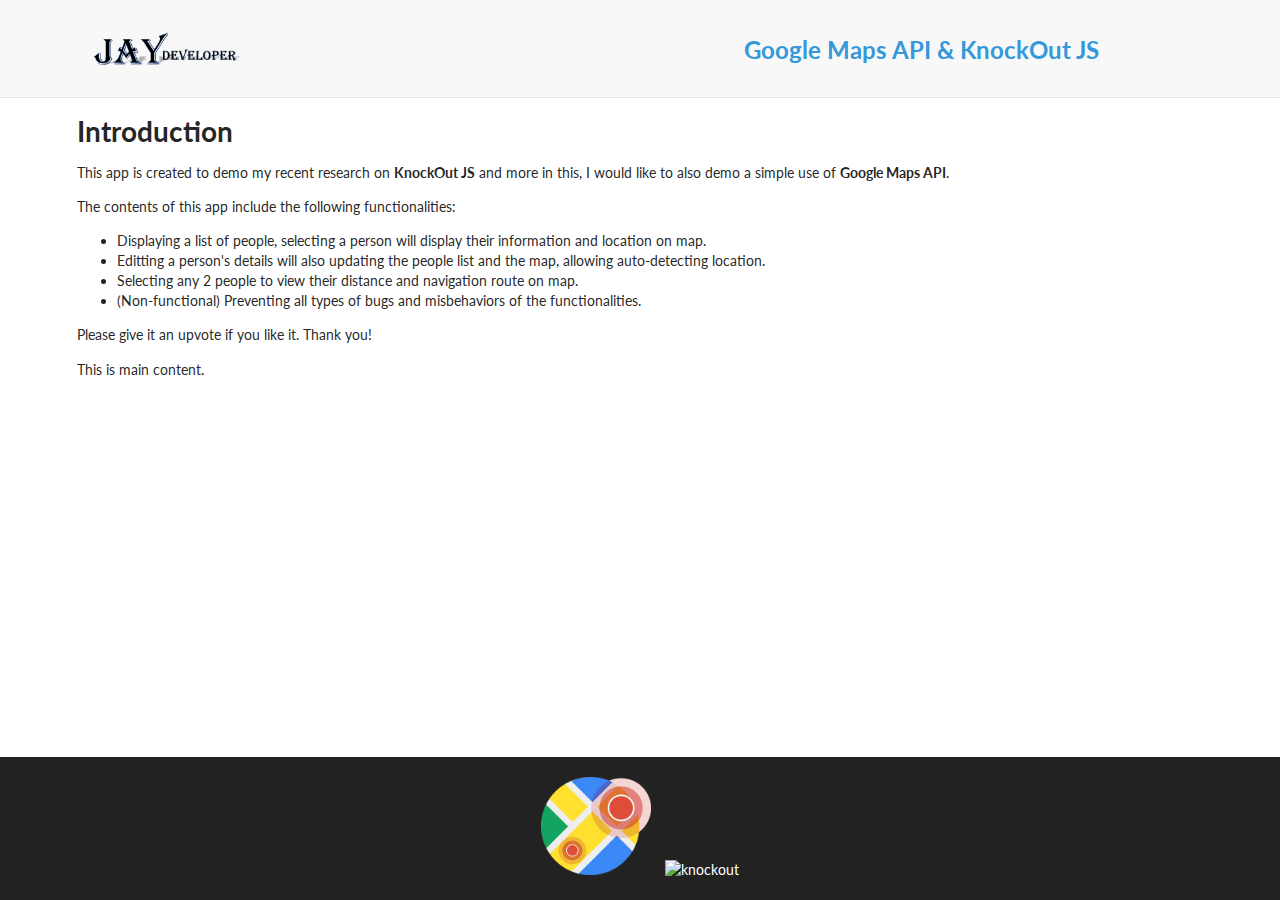
==== index.html @ 93b19eba "Finished the template with introductory contents." ====
<!DOCTYPE html>
<html lang="en">
  <head>
    <meta charset="utf-8">
    <meta name="viewport" content="width=device-width, initial-scale=1, shrink-to-fit=no">
    <meta name="theme-color" content="#000000">
    
    <link rel="shortcut icon" href="favicon.ico">
    <link rel="stylesheet" href="css/semantic.css">
    <link rel="stylesheet" href="css/custom.css">

    <link rel="stylesheet" href="https://use.fontawesome.com/releases/v5.0.13/css/all.css" />
    <script src="https://ajax.googleapis.com/ajax/libs/jquery/3.3.1/jquery.min.js"></script>

    <title>Map-KO Demo</title>
  </head>
  <body>
    <div class="myNavbar">
      <div class="ui container" style="margin-bottom: 30px;">
        <div class="ui container stackable grid">
            <div class="left floated eight wide column">
                <div class="myHeader">
                  <header className="App-header" style="margin-top: 25px;">
                    <img src="files/jaydev.PNG" class="ui small image" alt="logo" />
                  </header>
                </div>
            </div>
            <div class="right floated center aligned eight wide column">
                <h2 class="myHeaderColor headerText">Google Maps API & KnockOut JS</h1>
            </div>
        </div>
      </div>
    </div>

    <noscript>
      <div style="width: 100%; text-align: center; margin-top: 150px;">
        <h1>
            <p style="color: orangered; font-size: 3em;">&#9888;</p>
            Please enable Javascript in your browser to run this app.
        </h1>
      </div>
    </noscript>

    <div class="ui container">
        <div class="introduction">
        <h1>Introduction</h1>
        <p>This app is created to demo my recent research on <b>KnockOut JS</b> and more in this, I would like to also demo a simple use of <b>Google Maps API</b>.</p>
        <p>The contents of this app include the following functionalities:</p>
        <ul>
            <li>Displaying a list of people, selecting a person will display their information and location on map.</li>
            <li>Editting a person's details will also updating the people list and the map, allowing auto-detecting location.</li>
            <li>Selecting any 2 people to view their distance and navigation route on map.</li>
            <li>(Non-functional) Preventing all types of bugs and misbehaviors of the functionalities.</li>
        </ul>
        <p>Please give it an upvote if you like it. Thank you!</p>
        </div>

        <div class="main-content" id="root"></div>

        <script type="text/javascript">
            $("document").ready(function () {
                $.get("html/main.html", function(content) {
                    $("#root").html(content);
                });
            });
        </script>
    </div>

    <div class="footer-container">
      <header class="footer">
        <img src="files/google-api.png" class="spin-left" alt="google" width="110px" />
        <img src="files/ko-logo.PNG" class="spin-right" alt="knockout" width="100px" />
      </header>
    </div>

    <script src="js/knockout-3.5.0rc.js"></script>
    <script src="js/custom.js"></script>
    <script src="js/semantic.js"></script>
  </body>
</html>
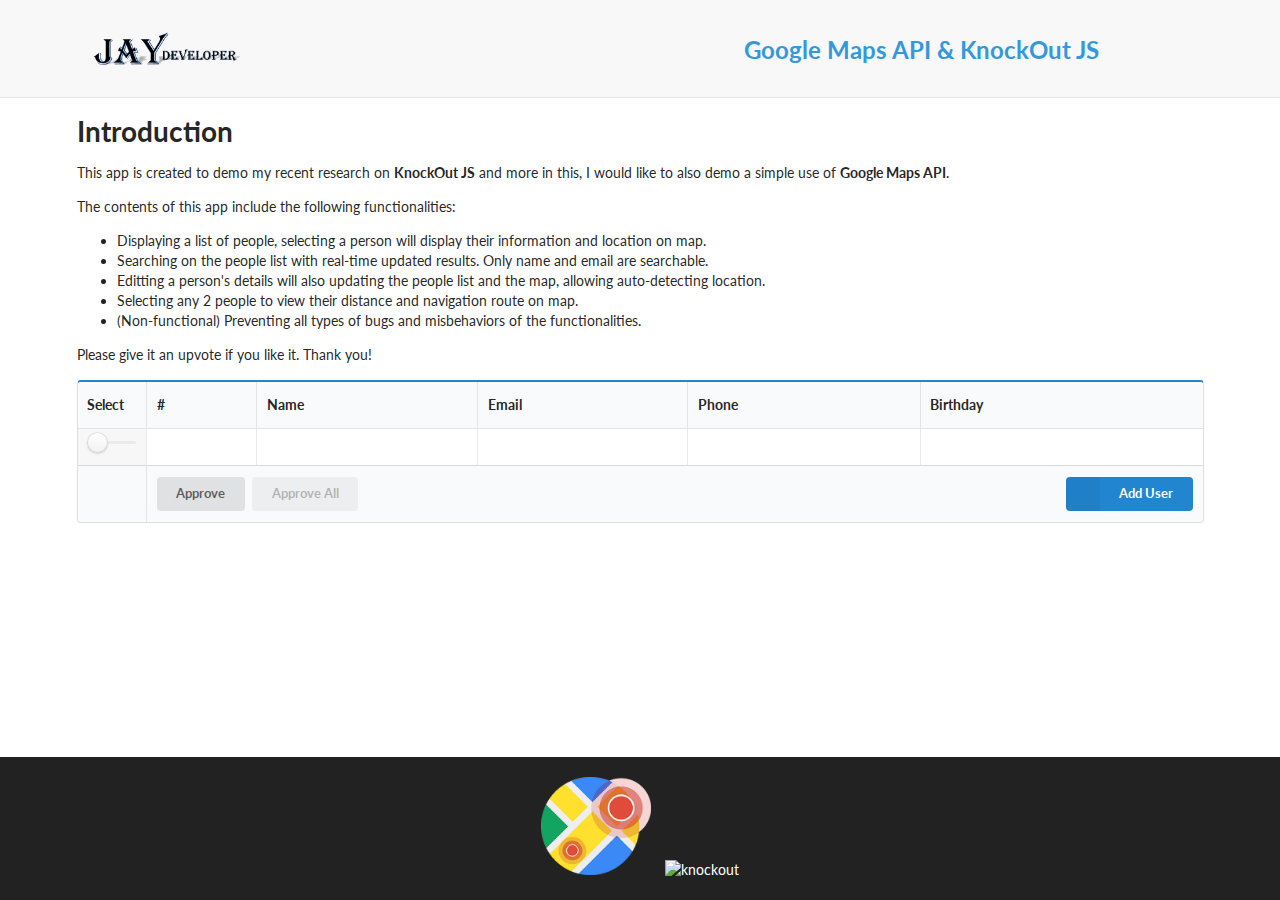
==== commit 8d865e2d: "Template for people list" ====
--- a/index.html
+++ b/index.html
@@ -48,6 +48,7 @@
         <p>The contents of this app include the following functionalities:</p>
         <ul>
             <li>Displaying a list of people, selecting a person will display their information and location on map.</li>
+            <li>Searching on the people list with real-time updated results. Only name and email are searchable.</li>
             <li>Editting a person's details will also updating the people list and the map, allowing auto-detecting location.</li>
             <li>Selecting any 2 people to view their distance and navigation route on map.</li>
             <li>(Non-functional) Preventing all types of bugs and misbehaviors of the functionalities.</li>
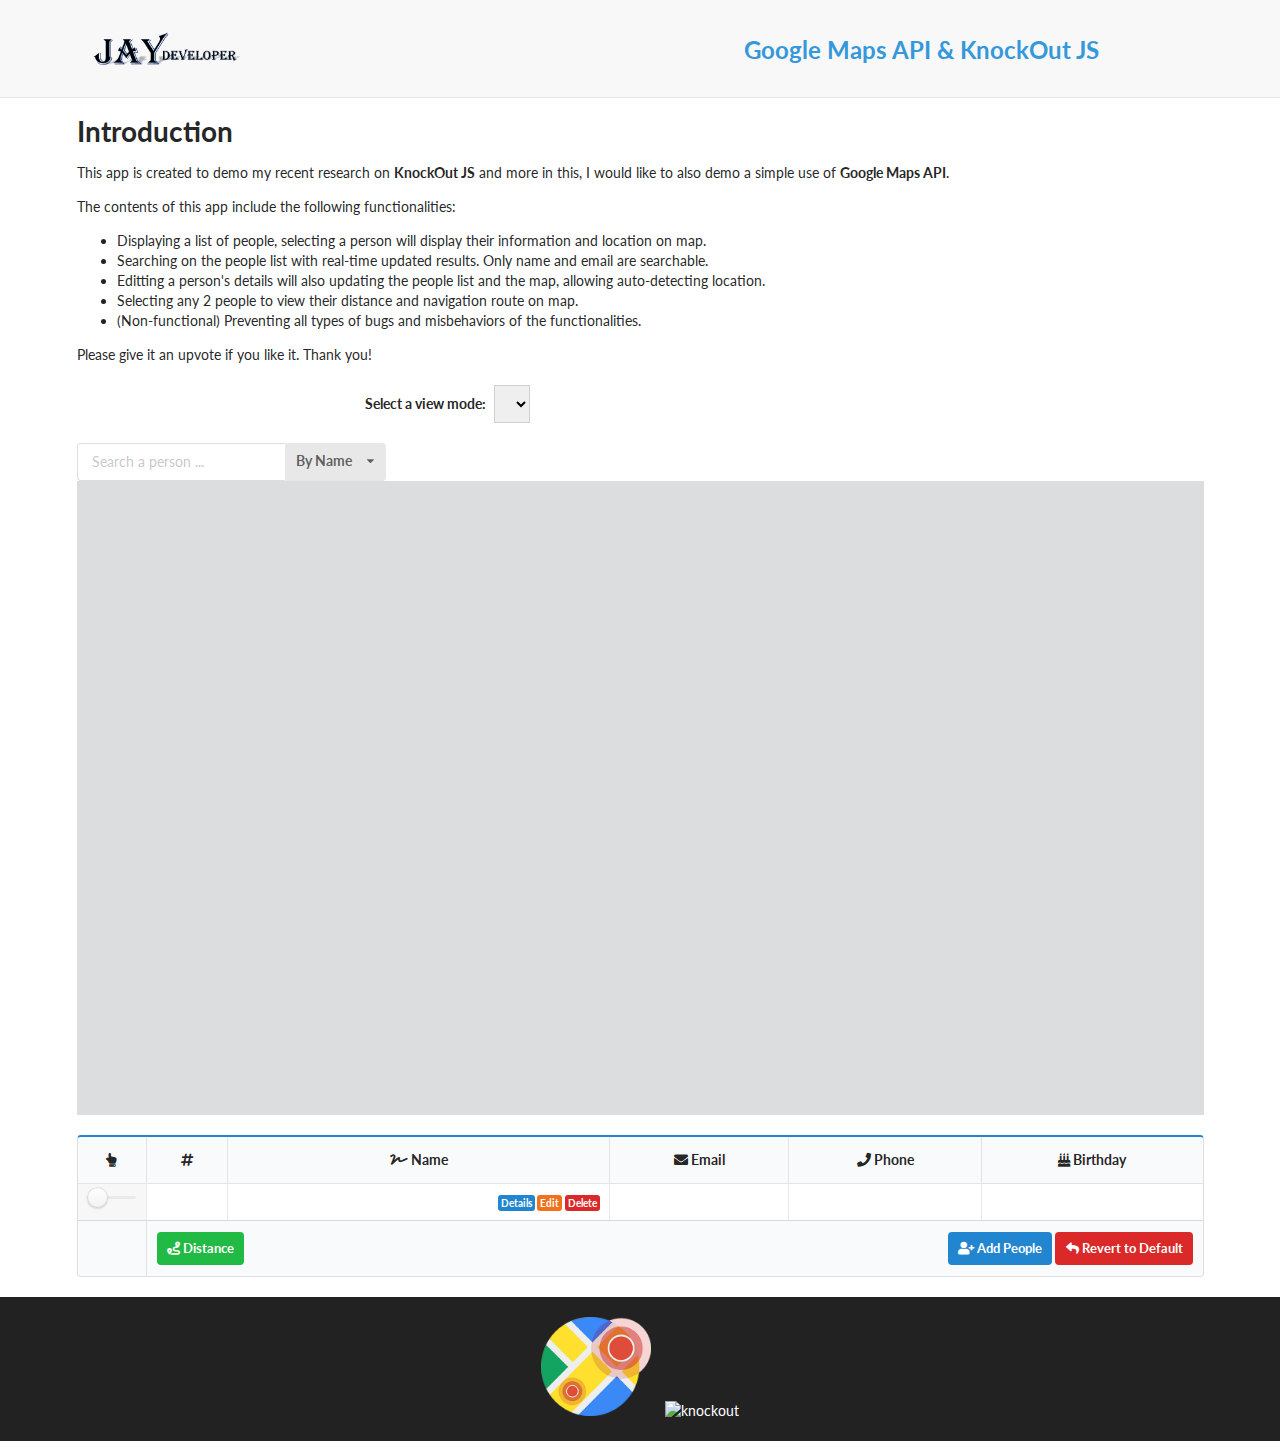
==== commit 058c052e: "People will be shown in table and map." ====
--- a/index.html
+++ b/index.html
@@ -10,7 +10,9 @@
     <link rel="stylesheet" href="css/custom.css">
 
     <link rel="stylesheet" href="https://use.fontawesome.com/releases/v5.0.13/css/all.css" />
+    <script src="http://maps.google.com/maps/api/js?key=AIzaSyDIV7IfLNIo11RUa_YeAShe46nSgPJpQEY&language=en"></script>
     <script src="https://ajax.googleapis.com/ajax/libs/jquery/3.3.1/jquery.min.js"></script>
+    <script src="js/knockout-3.5.0rc.js"></script>
 
     <title>Map-KO Demo</title>
   </head>
@@ -74,7 +76,6 @@
       </header>
     </div>
 
-    <script src="js/knockout-3.5.0rc.js"></script>
     <script src="js/custom.js"></script>
     <script src="js/semantic.js"></script>
   </body>
--- a/css/custom.css
+++ b/css/custom.css
@@ -37,10 +37,14 @@
     font-size: 1em;
 }
 
+.mainContent {
+    margin: 20px auto;
+}
+
 .footer-container {
     width: 100%;
     text-align: center;
-    position: absolute;
+    /*position: absolute;*/
     bottom: 0;
 }
 
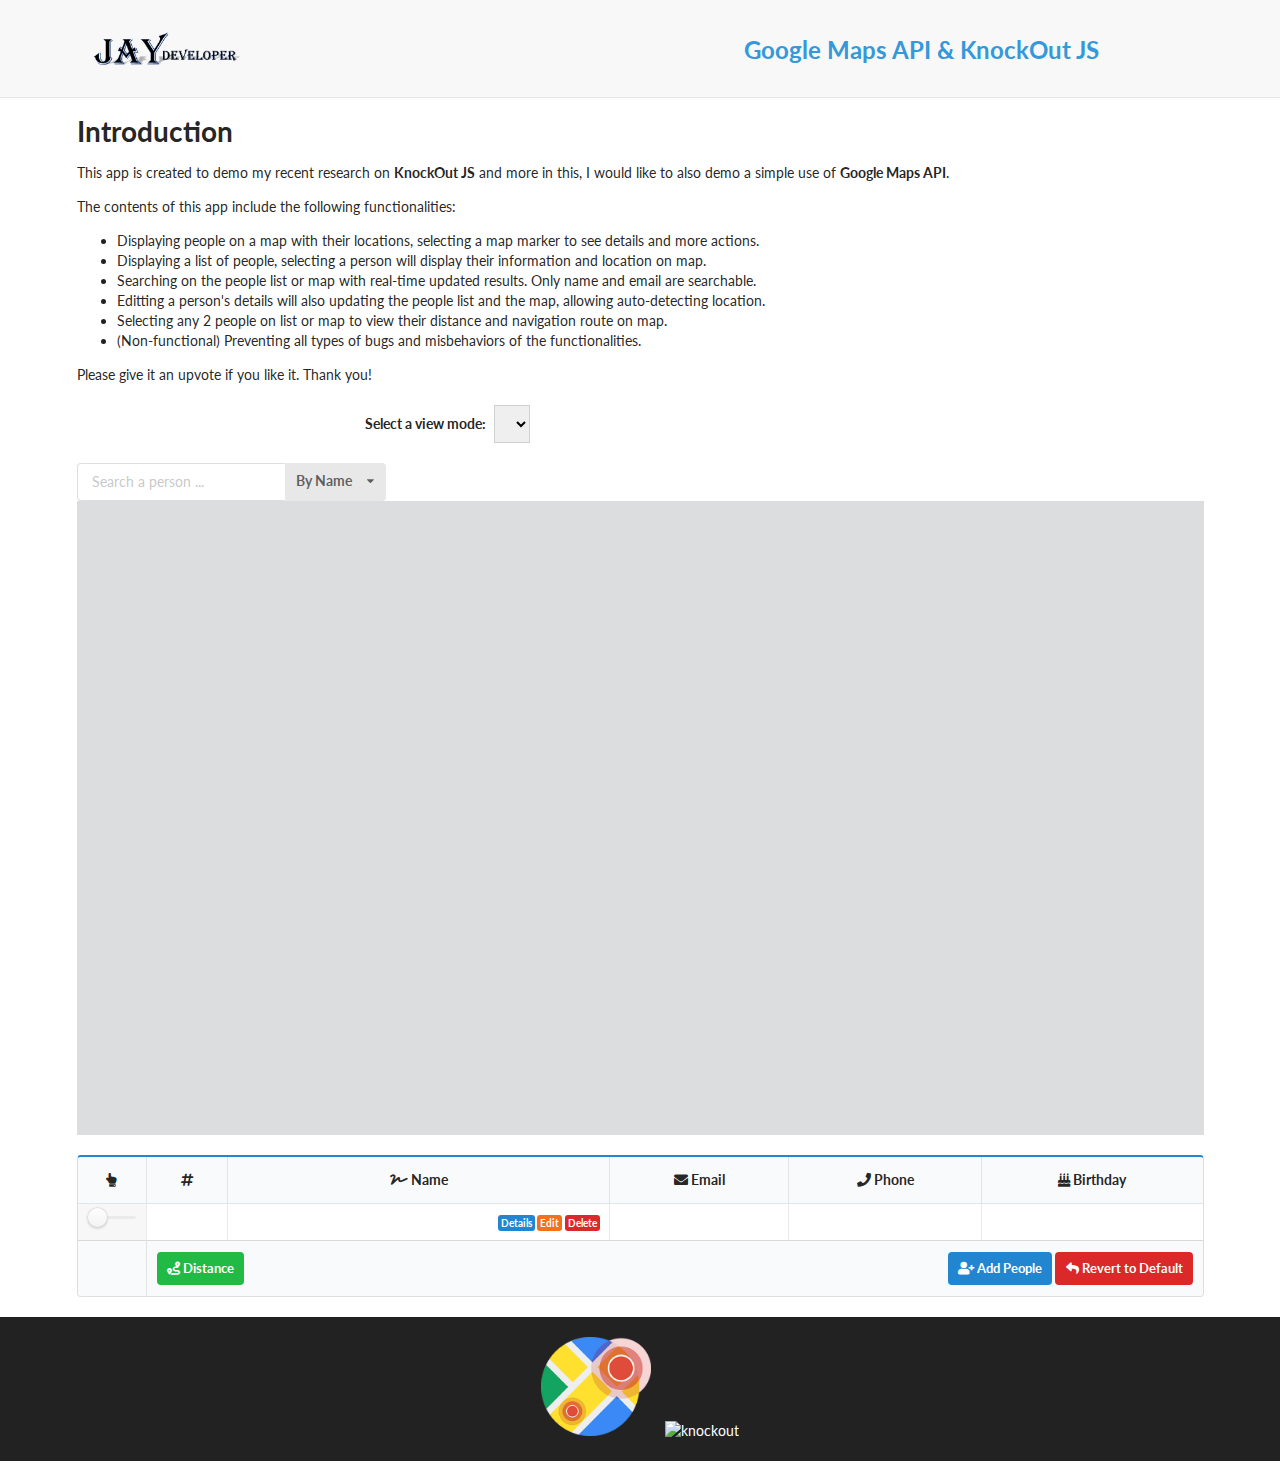
==== commit 16bb361e: "Completed map and display people details on map." ====
--- a/index.html
+++ b/index.html
@@ -9,7 +9,7 @@
     <link rel="stylesheet" href="css/semantic.css">
     <link rel="stylesheet" href="css/custom.css">
 
-    <link rel="stylesheet" href="https://use.fontawesome.com/releases/v5.0.13/css/all.css" />
+    <link rel="stylesheet" href="https://use.fontawesome.com/releases/v5.2.0/css/all.css" />
     <script src="http://maps.google.com/maps/api/js?key=AIzaSyDIV7IfLNIo11RUa_YeAShe46nSgPJpQEY&language=en"></script>
     <script src="https://ajax.googleapis.com/ajax/libs/jquery/3.3.1/jquery.min.js"></script>
     <script src="js/knockout-3.5.0rc.js"></script>
@@ -49,10 +49,11 @@
         <p>This app is created to demo my recent research on <b>KnockOut JS</b> and more in this, I would like to also demo a simple use of <b>Google Maps API</b>.</p>
         <p>The contents of this app include the following functionalities:</p>
         <ul>
+            <li>Displaying people on a map with their locations, selecting a map marker to see details and more actions.</li>
             <li>Displaying a list of people, selecting a person will display their information and location on map.</li>
-            <li>Searching on the people list with real-time updated results. Only name and email are searchable.</li>
+            <li>Searching on the people list or map with real-time updated results. Only name and email are searchable.</li>
             <li>Editting a person's details will also updating the people list and the map, allowing auto-detecting location.</li>
-            <li>Selecting any 2 people to view their distance and navigation route on map.</li>
+            <li>Selecting any 2 people on list or map to view their distance and navigation route on map.</li>
             <li>(Non-functional) Preventing all types of bugs and misbehaviors of the functionalities.</li>
         </ul>
         <p>Please give it an upvote if you like it. Thank you!</p>
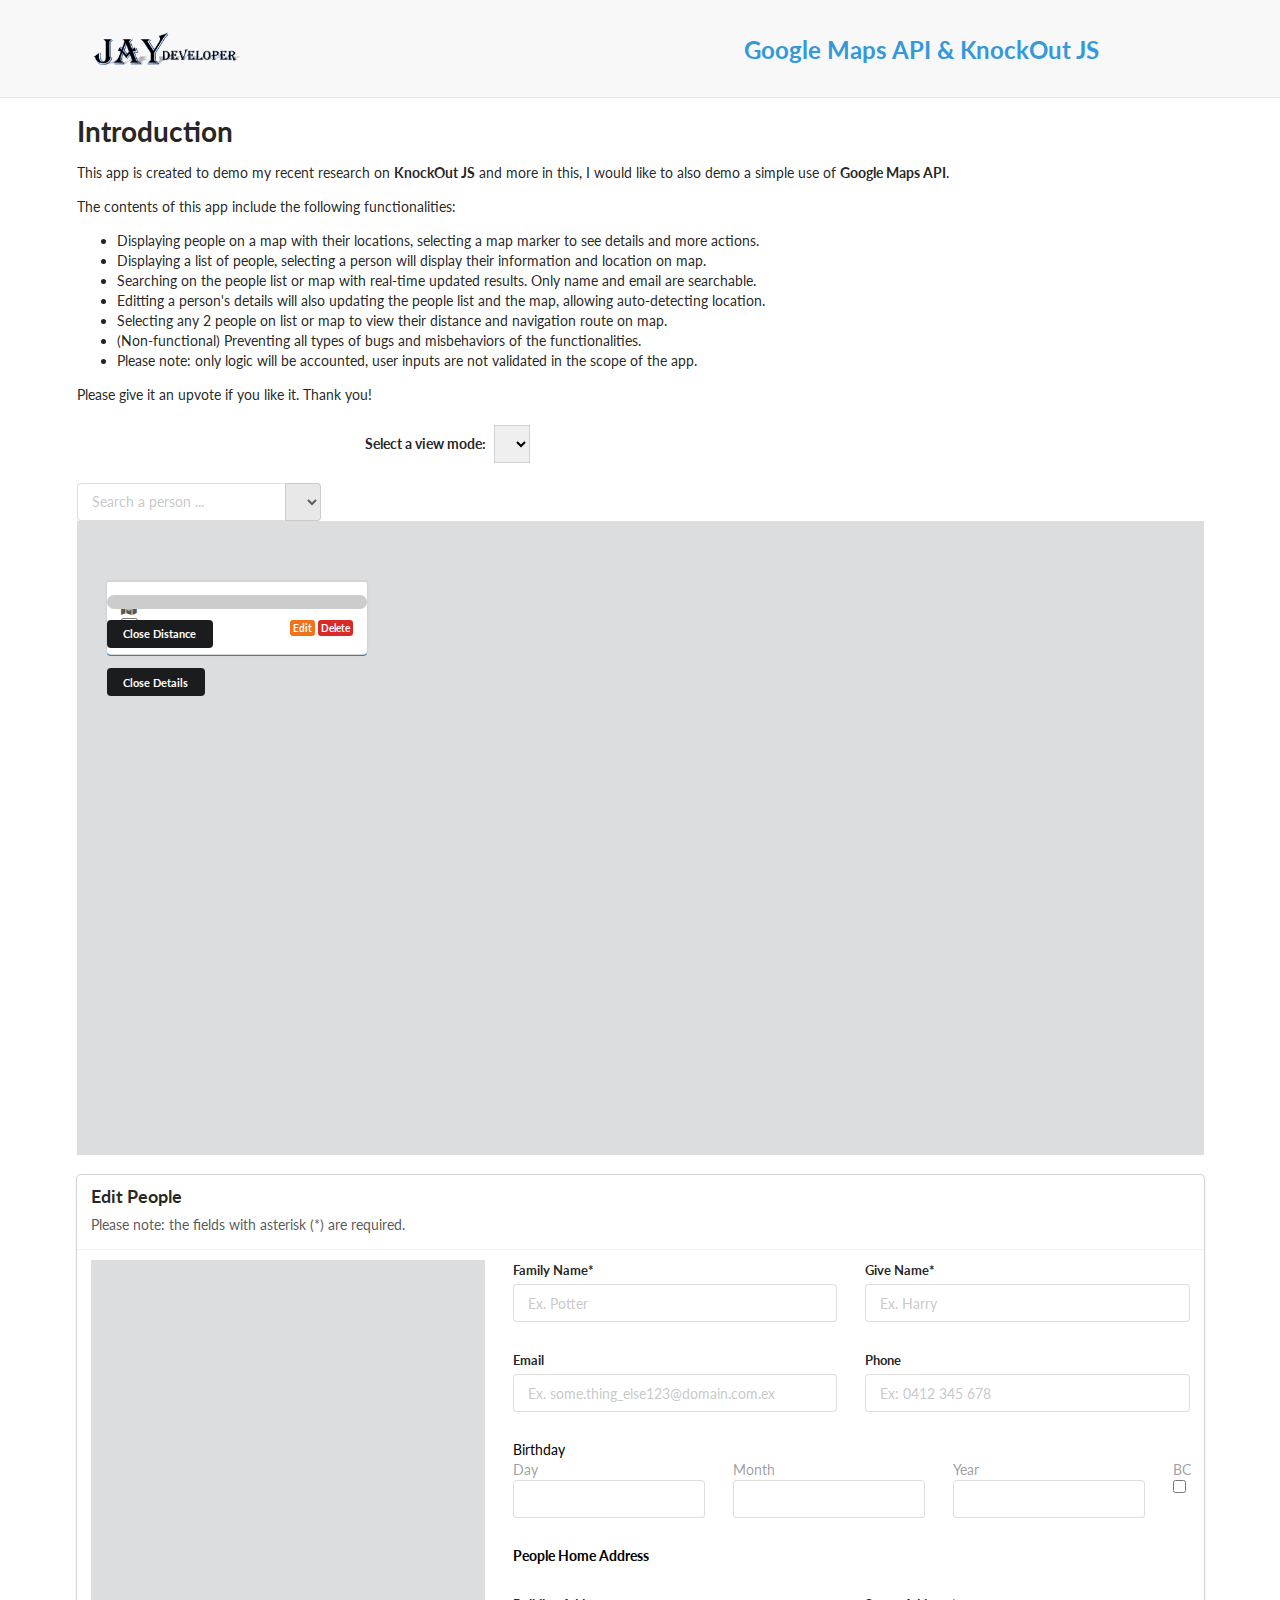
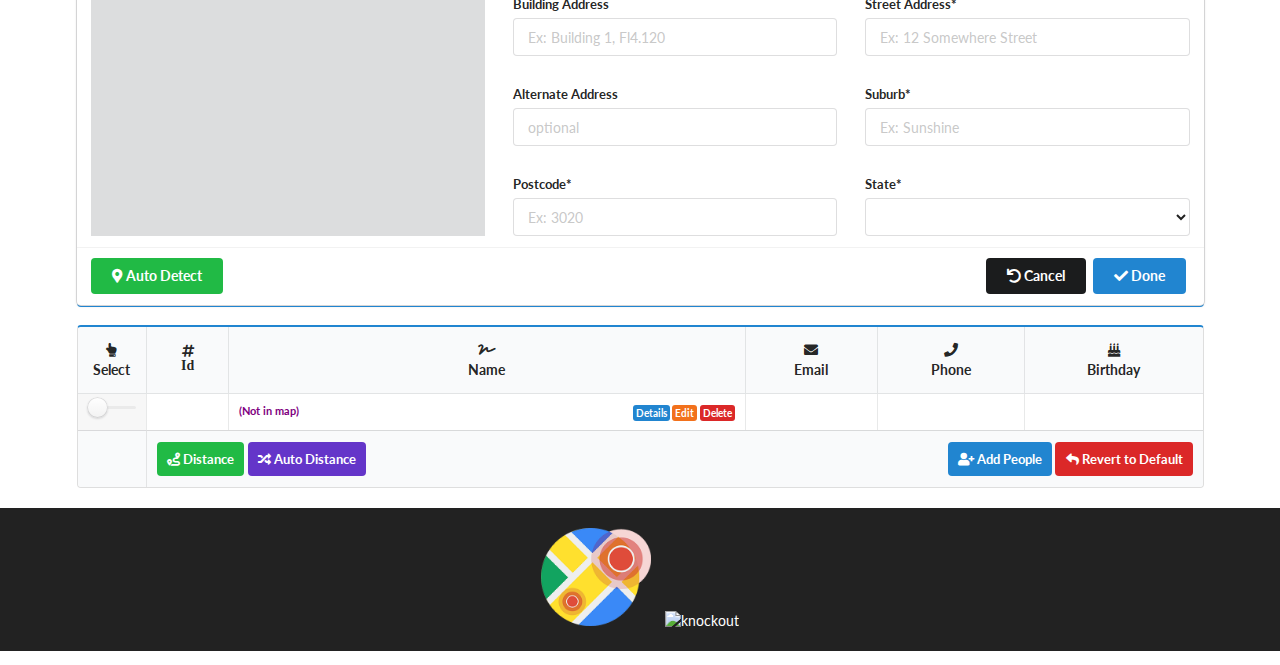
==== commit c48a9e1f: "Check all bugs and misbehaviors. Ready to deploy." ====
--- a/index.html
+++ b/index.html
@@ -55,6 +55,7 @@
             <li>Editting a person's details will also updating the people list and the map, allowing auto-detecting location.</li>
             <li>Selecting any 2 people on list or map to view their distance and navigation route on map.</li>
             <li>(Non-functional) Preventing all types of bugs and misbehaviors of the functionalities.</li>
+            <li>Please note: only logic will be accounted, user inputs are not validated in the scope of the app.</li>
         </ul>
         <p>Please give it an upvote if you like it. Thank you!</p>
         </div>
